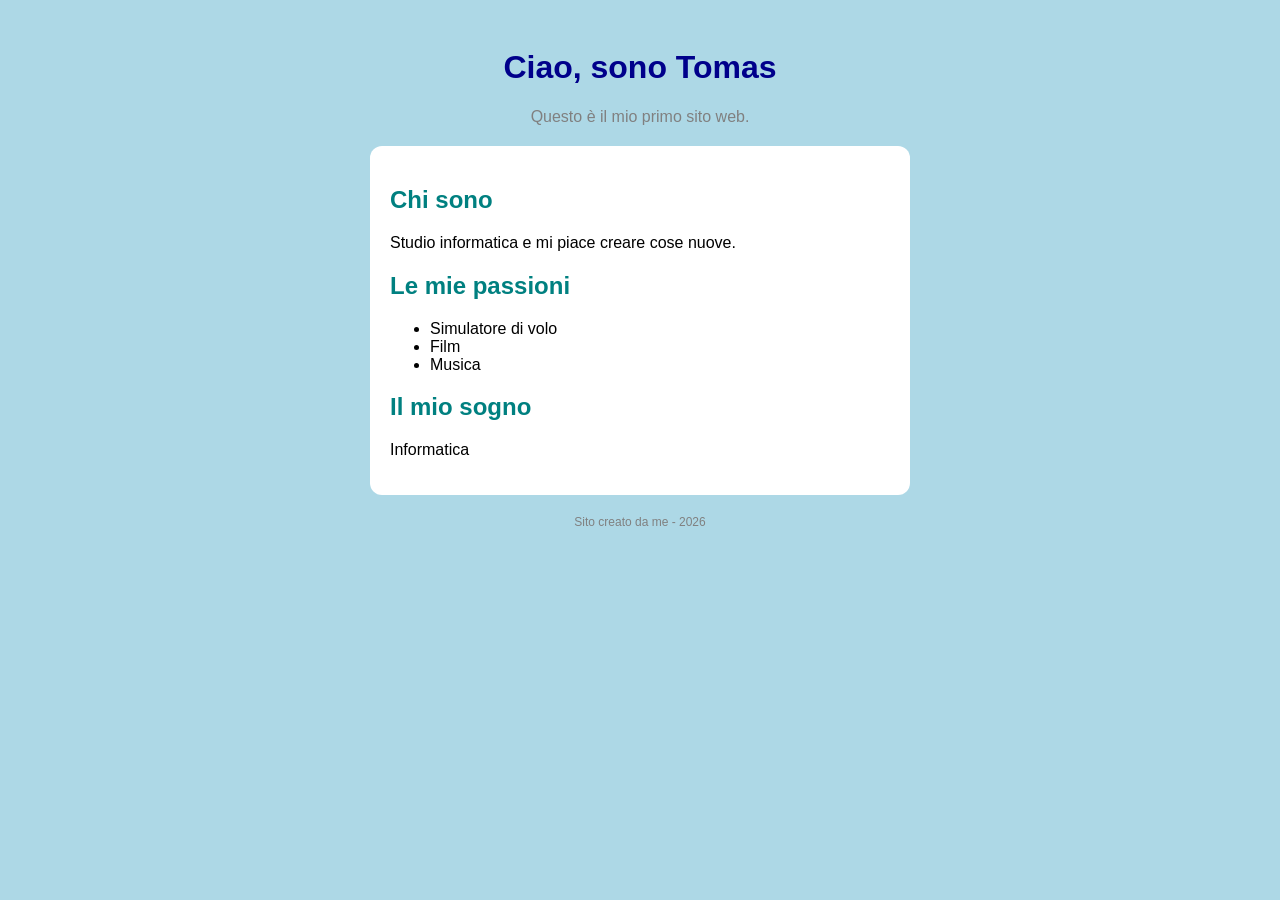
==== index.html @ 114570c5 "Revise hobbies and dream in index.html Updated hobbies and dream in the personal website." ====
<!DOCTYPE html>
<html lang="it">
<head>
  <meta charset="utf-8">
  <meta name="viewport" content="width=device-width, initial-scale=1">
  <title>Il mio primo sito</title>
  <link rel="stylesheet" href="style.css">
</head>
<body>
  <h1>Ciao, sono Tomas</h1>
  <p class="sotto">Questo è il mio primo sito web.</p>

  <div class="scheda">
    <h2>Chi sono</h2>
    <p>Studio informatica e mi piace creare cose nuove.</p>

    <h2>Le mie passioni</h2>
    <ul>
      <li>Simulatore di volo</li>
      <li>Film</li>
      <li>Musica</li>
    </ul>

    <h2>Il mio sogno</h2>
    <p>Informatica</p>
  </div>

  <p class="piede">Sito creato da me - 2026</p>
</body>
</html>
---- style.css ----
body {
  background: lightblue;
  font-family: Arial, sans-serif;
  text-align: center;
  padding: 20px;
}

h1 {
  color: darkblue;
}

.sotto {
  color: gray;
}

.scheda {
  background: white;
  max-width: 500px;
  margin: 20px auto;
  padding: 20px;
  border-radius: 12px;
  text-align: left;
}

h2 {
  color: teal;
}

.piede {
  font-size: 12px;
  color: gray;
}
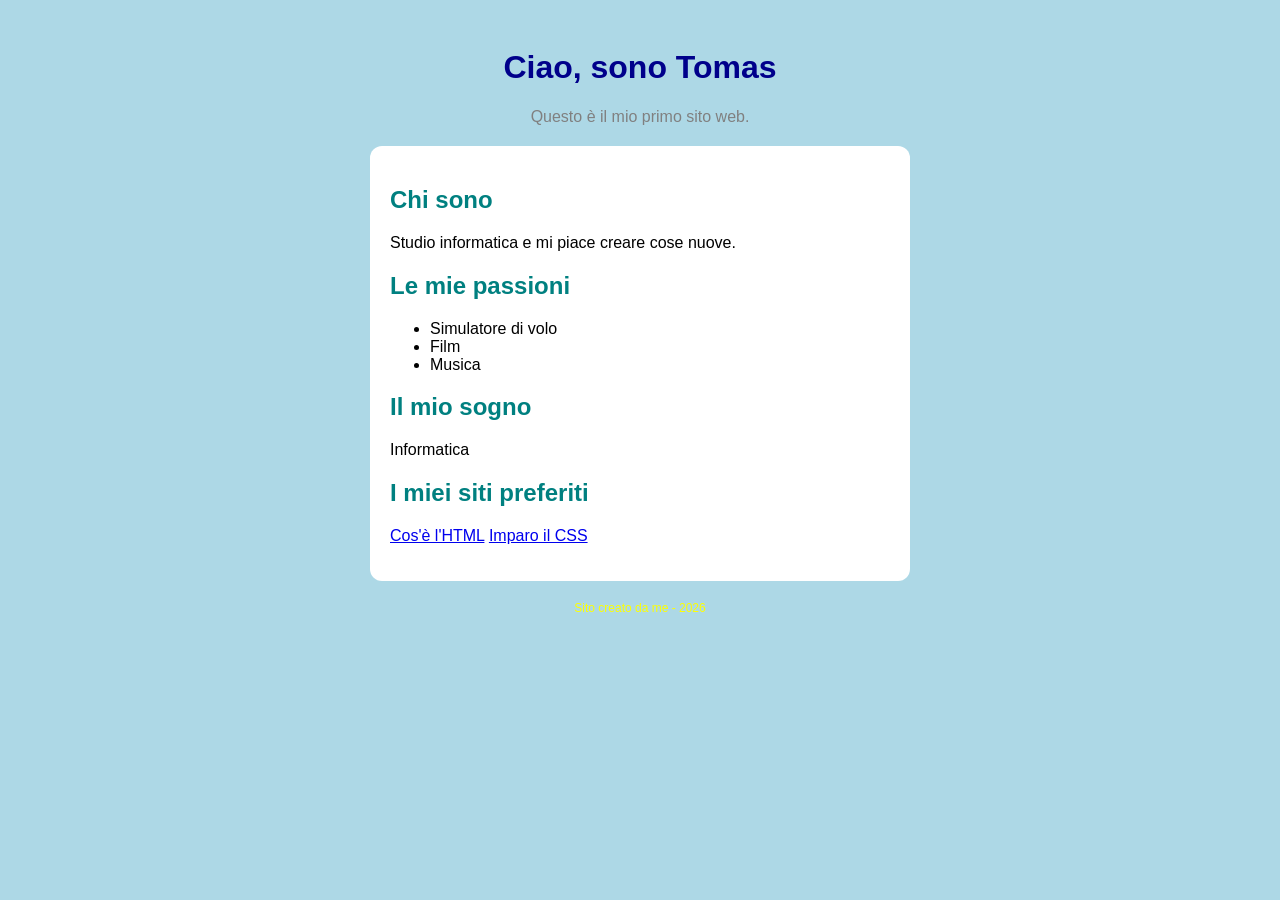
==== commit 2899f073: "Add favorite websites section to index.html Added a section for favorite websites with links." ====
--- a/index.html
+++ b/index.html
@@ -23,6 +23,12 @@
 
     <h2>Il mio sogno</h2>
     <p>Informatica</p>
+        <h2>I miei siti preferiti</h2>
+    <p>
+      <a class="bottone" href="https://it.wikipedia.org/wiki/HTML" target="_blank">Cos'è l'HTML</a>
+      <a class="bottone" href="https://www.w3schools.com/css/" target="_blank">Imparo il CSS</a>
+    </p>
+
   </div>
 
   <p class="piede">Sito creato da me - 2026</p>
--- a/style.css
+++ b/style.css
@@ -28,5 +28,5 @@
 
 .piede {
   font-size: 12px;
-  color: gray;
+  color: yellow;
 }
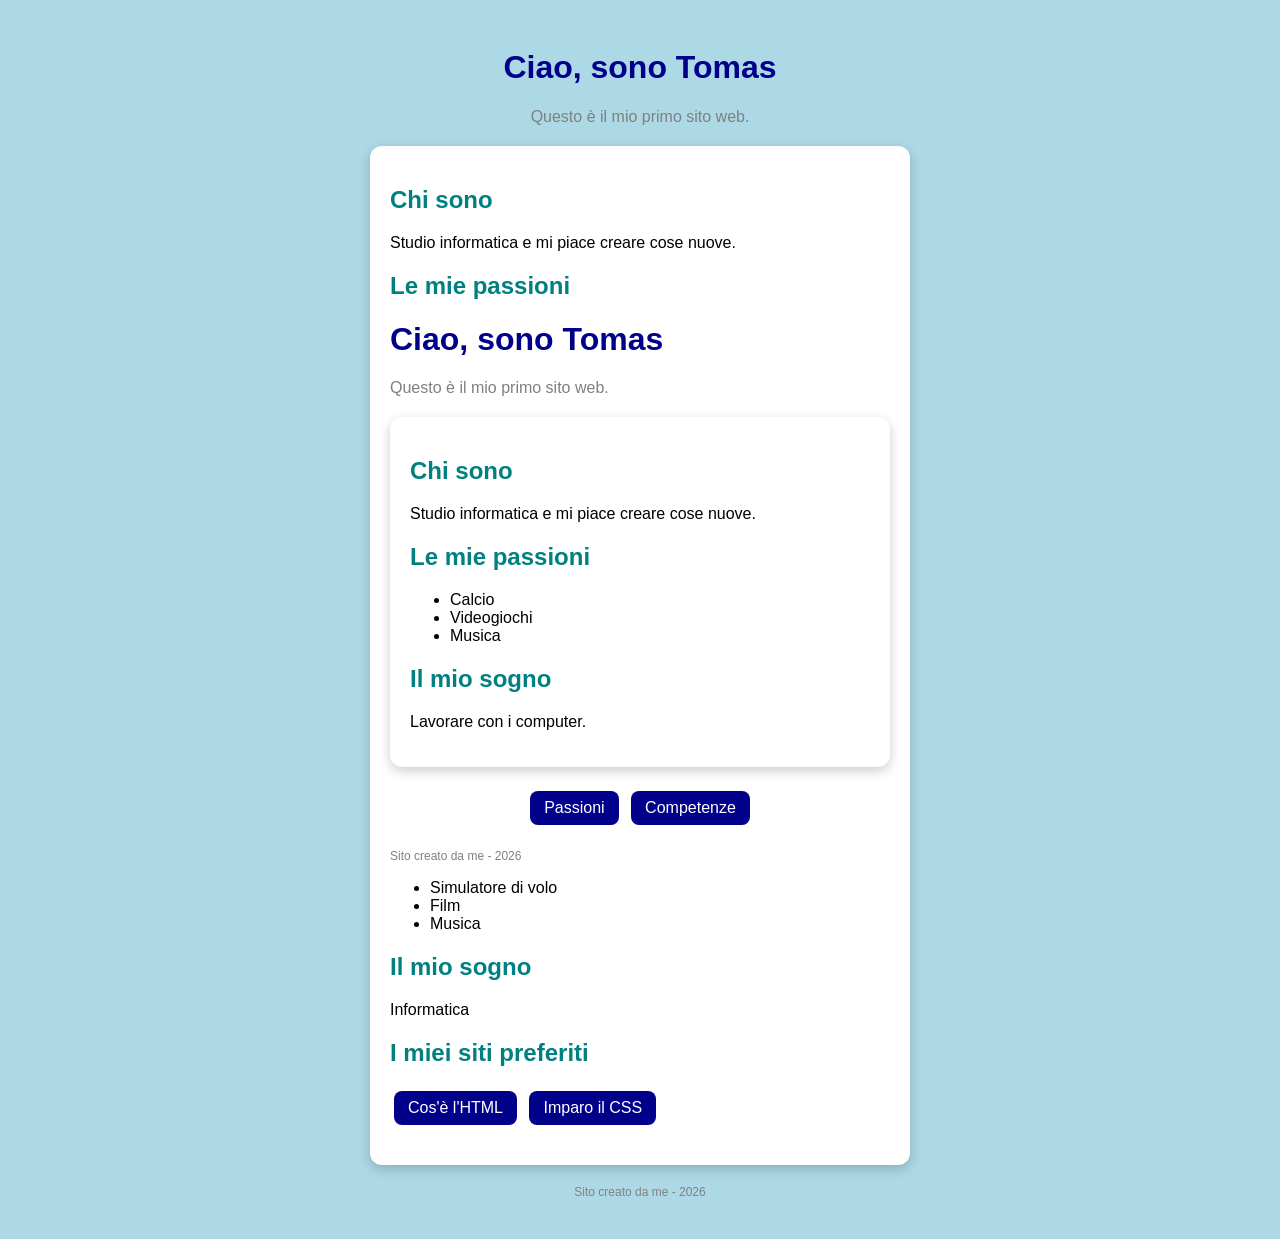
==== commit 75237892: "Revise content and add navigation links Updated hobbies and dreams sections. Added links to new page" ====
--- a/index.html
+++ b/index.html
@@ -15,6 +15,44 @@
     <p>Studio informatica e mi piace creare cose nuove.</p>
 
     <h2>Le mie passioni</h2>
+<!DOCTYPE html>
+<html lang="it">
+<head>
+  <meta charset="utf-8">
+  <meta name="viewport" content="width=device-width, initial-scale=1">
+  <title>Il mio primo sito</title>
+  <link rel="stylesheet" href="style.css">
+</head>
+<body>
+  <h1>Ciao, sono Tomas</h1>
+  <p class="sotto">Questo è il mio primo sito web.</p>
+
+  <div class="scheda">
+    <h2>Chi sono</h2>
+    <p>Studio informatica e mi piace creare cose nuove.</p>
+
+    
+
+    <h2>Le mie passioni</h2>
+    <ul>
+      <li>Calcio</li>
+      <li>Videogiochi</li>
+      <li>Musica</li>
+    </ul>
+
+    <h2>Il mio sogno</h2>
+    <p>Lavorare con i computer.</p>
+  </div>
+
+<div style="margin: 20px 0; text-align: center;">
+      <a href="Mio_sito/passioni.html" class="bottone">Passioni</a>
+      <a href="Mio_sito/competenze.html" class="bottone">Competenze</a>
+    </div>
+
+  <p class="piede">Sito creato da me - 2026</p>
+</body>
+</html>
+
     <ul>
       <li>Simulatore di volo</li>
       <li>Film</li>
--- a/style.css
+++ b/style.css
@@ -28,5 +28,22 @@
 
 .piede {
   font-size: 12px;
-  color: yellow;
+  color: gray;
 }
+.scheda {
+  box-shadow: 0 4px 12px rgba(0, 0, 0, 0.2);
+}
+
+.bottone {
+  display: inline-block;
+  background: darkblue;
+  color: white;
+  padding: 8px 14px;
+  border-radius: 8px;
+  text-decoration: none;
+  margin: 4px;
+}
+
+.bottone:hover {
+  background: orange;
+}
--- a/style.css
+++ b/style.css
@@ -28,5 +28,22 @@
 
 .piede {
   font-size: 12px;
-  color: yellow;
+  color: gray;
 }
+.scheda {
+  box-shadow: 0 4px 12px rgba(0, 0, 0, 0.2);
+}
+
+.bottone {
+  display: inline-block;
+  background: darkblue;
+  color: white;
+  padding: 8px 14px;
+  border-radius: 8px;
+  text-decoration: none;
+  margin: 4px;
+}
+
+.bottone:hover {
+  background: orange;
+}
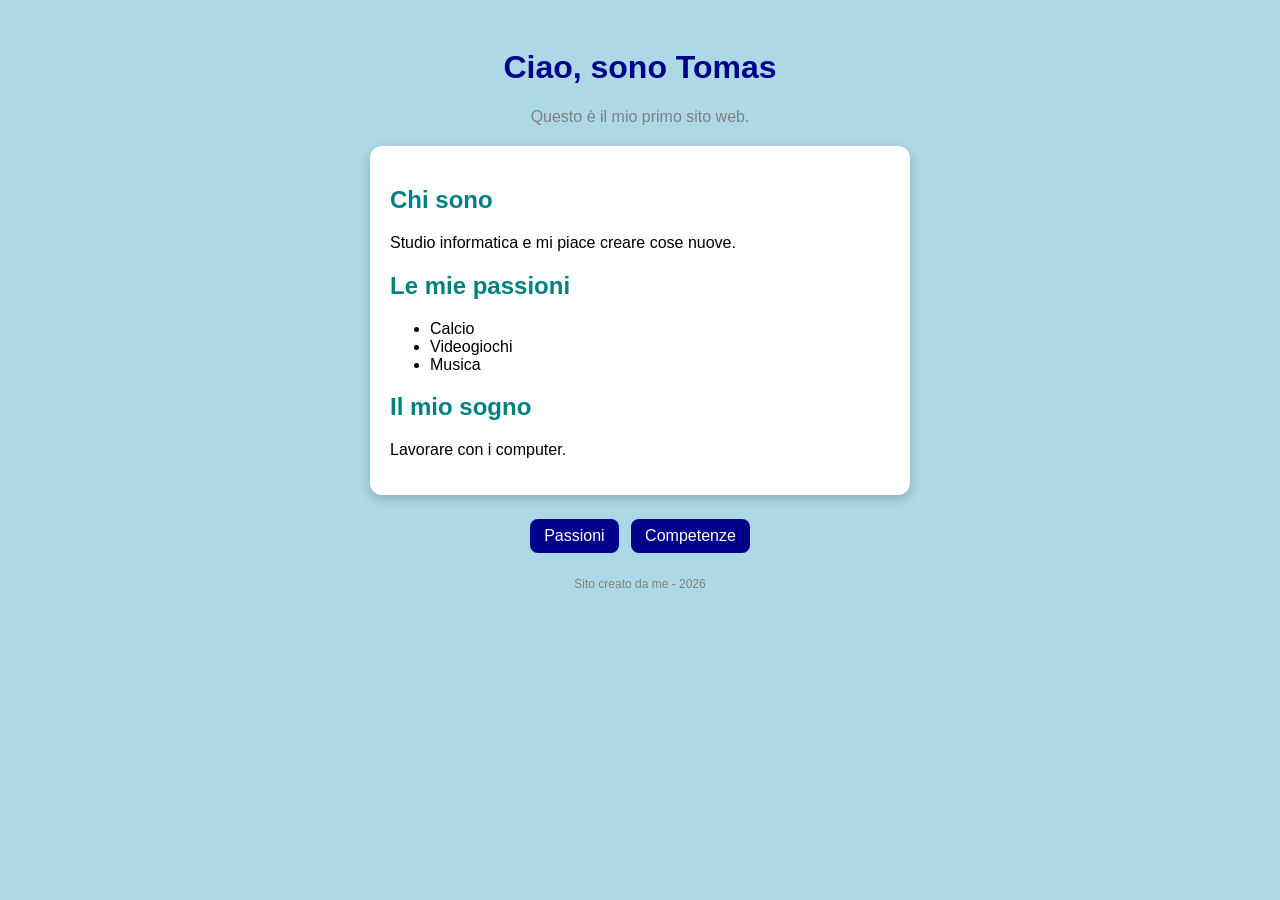
==== commit 4b101e59: "Refactor index.html to remove duplicates Removed duplicate sections and cleaned up HTML structure." ====
--- a/index.html
+++ b/index.html
@@ -1,20 +1,4 @@
-<!DOCTYPE html>
-<html lang="it">
-<head>
-  <meta charset="utf-8">
-  <meta name="viewport" content="width=device-width, initial-scale=1">
-  <title>Il mio primo sito</title>
-  <link rel="stylesheet" href="style.css">
-</head>
-<body>
-  <h1>Ciao, sono Tomas</h1>
-  <p class="sotto">Questo è il mio primo sito web.</p>
 
-  <div class="scheda">
-    <h2>Chi sono</h2>
-    <p>Studio informatica e mi piace creare cose nuove.</p>
-
-    <h2>Le mie passioni</h2>
 <!DOCTYPE html>
 <html lang="it">
 <head>
@@ -52,23 +36,3 @@
   <p class="piede">Sito creato da me - 2026</p>
 </body>
 </html>
-
-    <ul>
-      <li>Simulatore di volo</li>
-      <li>Film</li>
-      <li>Musica</li>
-    </ul>
-
-    <h2>Il mio sogno</h2>
-    <p>Informatica</p>
-        <h2>I miei siti preferiti</h2>
-    <p>
-      <a class="bottone" href="https://it.wikipedia.org/wiki/HTML" target="_blank">Cos'è l'HTML</a>
-      <a class="bottone" href="https://www.w3schools.com/css/" target="_blank">Imparo il CSS</a>
-    </p>
-
-  </div>
-
-  <p class="piede">Sito creato da me - 2026</p>
-</body>
-</html>
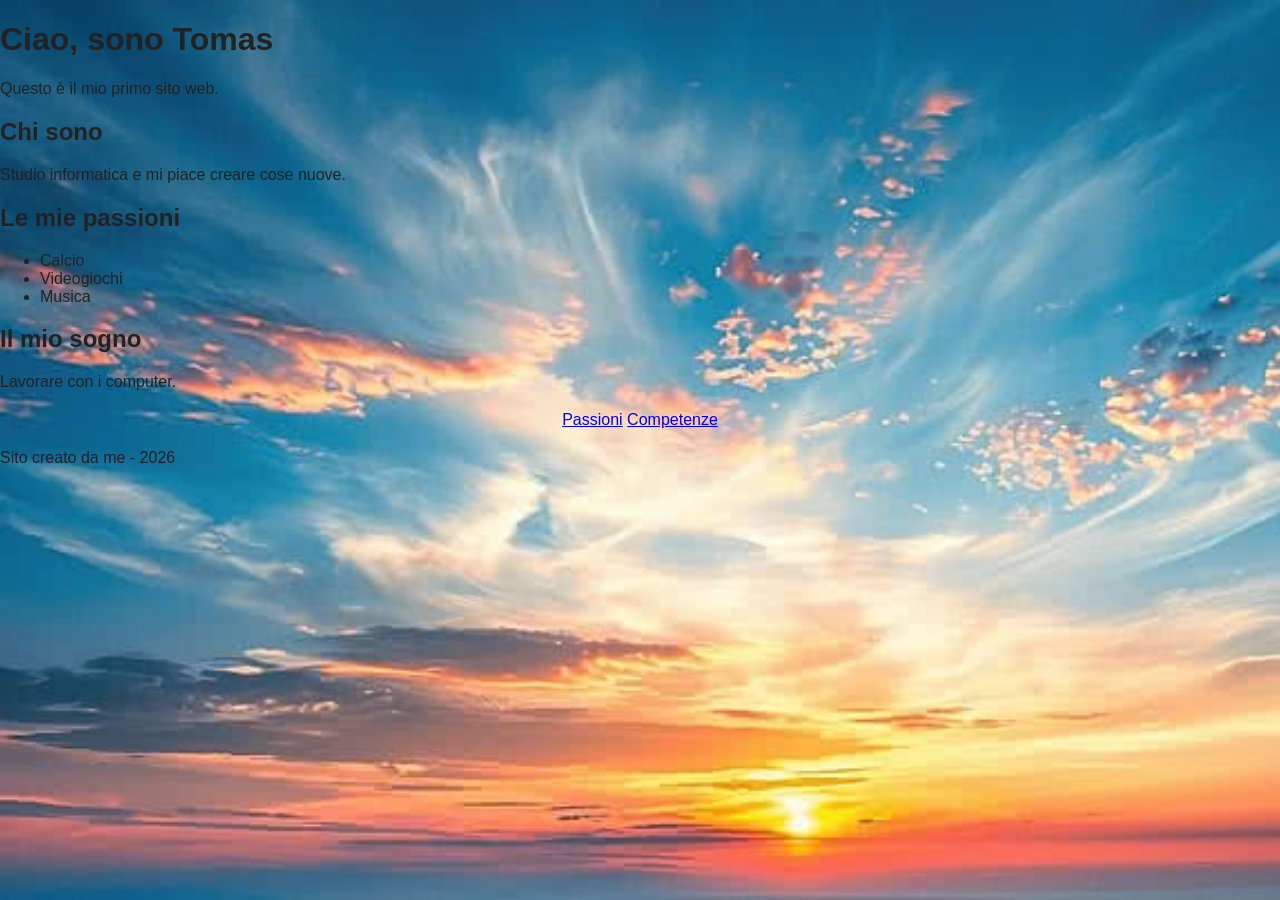
==== commit 1324fb91: "Add files via upload" ====
--- a/style.css
+++ b/style.css
@@ -1,49 +1,41 @@
 body {
-  background: lightblue;
+  margin: 0;
   font-family: Arial, sans-serif;
+  color: #222;
+  background-image: url("img/sfondo.jpg");
+  background-size: cover;
+  background-attachment: fixed;
+}
+nav {
+  background: #1f6feb;
+  padding: 14px;
   text-align: center;
-  padding: 20px;
 }
-
-h1 {
-  color: darkblue;
+nav a {
+  color: white;
+  margin: 0 14px;
+  font-weight: bold;
+  text-decoration: none;
 }
-
-.sotto {
-  color: gray;
+nav a:hover {
+  text-decoration: underline;
 }
-
-.scheda {
-  background: white;
-  max-width: 500px;
-  margin: 20px auto;
-  padding: 20px;
-  border-radius: 12px;
-  text-align: left;
+main {
+  background: rgba(255, 255, 255, 0.9);
+  max-width: 700px;
+  margin: 30px auto;
+  padding: 20px 26px;
+  border-radius: 14px;
+  animation: entra 1s ease;
 }
-
-h2 {
-  color: teal;
+footer {
+  text-align: center;
+  color: white;
+  font-weight: bold;
+  padding: 10px;
+  text-shadow: 0 0 4px black;
 }
-
-.piede {
-  font-size: 12px;
-  color: gray;
+@keyframes entra {
+  from { opacity: 0; transform: translateY(30px); }
+  to   { opacity: 1; transform: translateY(0); }
 }
-.scheda {
-  box-shadow: 0 4px 12px rgba(0, 0, 0, 0.2);
-}
-
-.bottone {
-  display: inline-block;
-  background: darkblue;
-  color: white;
-  padding: 8px 14px;
-  border-radius: 8px;
-  text-decoration: none;
-  margin: 4px;
-}
-
-.bottone:hover {
-  background: orange;
-}
